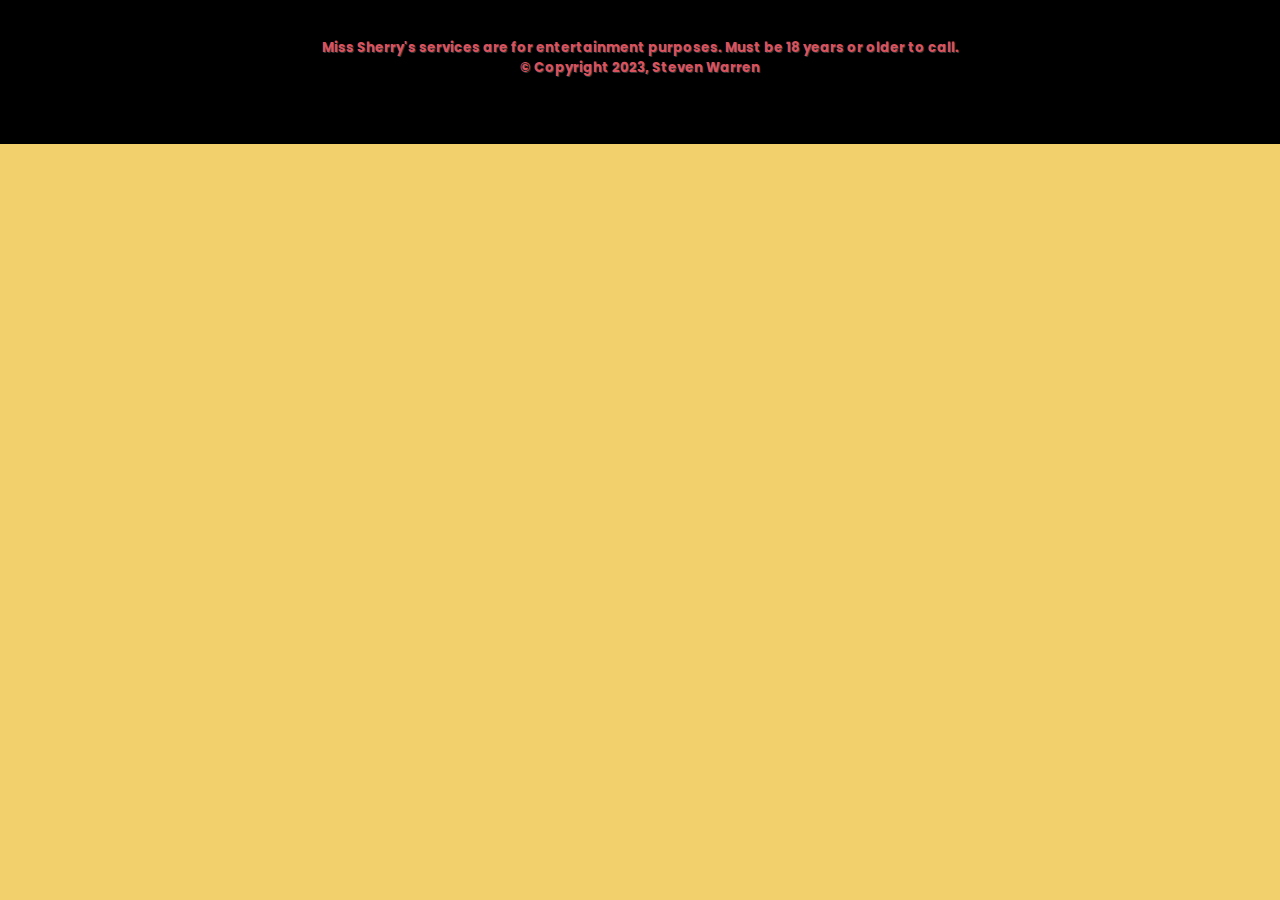
==== tarotCardReading.html @ 9dce7a1c "Moving the Tarot Card Reading Game" ====
<!DOCTYPE html>
<html lang="en">
<head>
    <meta charset="UTF-8">
    <meta http-equiv="X-UA-Compatible" content="IE=edge">
    <meta name="viewport" content="width=device-width, initial-scale=1.0">
    <!-- add tags for google searches later-->
    <title>Miss Sherry's Sweet Tea & Tarot</title>
    <link rel="stylesheet" href="css/main.css">
    <link rel="stylesheet" href="https://cdnjs.cloudflare.com/ajax/libs/font-awesome/5.15.4/css/all.min.css" integrity="sha512-1ycn6IcaQQ40/MKBW2W4Rhis/DbILU74C1vSrLJxCq57o941Ym01SwNsOMqvEBFlcgUa6xLiPY/NS5R+E6ztJQ==" crossorigin="anonymous" referrerpolicy="no-referrer" />
</head>
<body>


    <footer>
        <h5>Miss Sherry's services are for entertainment purposes. Must be 18 years or older to call.
        <br> &copy; Copyright 2023, Steven Warren</h5>
    </footer>

</body>
</html>
---- css/main.css ----
@import url("https://fonts.googleapis.com/css2?family=Poppins:ital,wght@1,400;1,700&display=swap");
@import url("https://fonts.googleapis.com/css2?family=Style+Script&display=swap");
body {
  background: #f2d06b;
  margin: 0;
  font-family: 'Poppins';
}

@-webkit-keyframes swinging {
  0% {
    -webkit-transform: rotate(10deg);
  }
  50% {
    -webkit-transform: rotate(-5deg);
  }
  100% {
    -webkit-transform: rotate(10deg);
  }
}

@keyframes swinging {
  0% {
    -webkit-transform: rotate(10deg);
            transform: rotate(10deg);
  }
  50% {
    -webkit-transform: rotate(-5deg);
            transform: rotate(-5deg);
  }
  100% {
    -webkit-transform: rotate(10deg);
            transform: rotate(10deg);
  }
}

.navbar .teabag-container {
  -webkit-transform-origin: 50% -50%;
  transform-origin: 50% -50%;
  -webkit-animation: swinging 3.5s ease-in-out forwards infinite;
  animation: swinging 3.5s ease-in-out forwards infinite;
  background: black;
  position: relative;
  display: -webkit-box;
  display: -ms-flexbox;
  display: flex;
  -webkit-box-orient: vertical;
  -webkit-box-direction: normal;
      -ms-flex-direction: column;
          flex-direction: column;
  -webkit-box-align: center;
      -ms-flex-align: center;
          align-items: center;
  top: 30px;
  left: 20px;
  height: 110px;
  width: 115px;
}

.navbar .teabag-container .teabag-front {
  width: 120px;
  height: 125px;
  background: white;
  z-index: 5;
  border-radius: .2em;
}

.navbar .teabag-container .teabag-side {
  width: 0;
  height: 0;
  border-right: 26px solid transparent;
  border-bottom: 120px solid #ebe3e3;
  position: relative;
  top: -120px;
  left: 66px;
  bottom: 0px;
  -webkit-transform: rotate(5deg);
          transform: rotate(5deg);
  z-index: 2;
  border-radius: 5em;
}

.navbar .teabag-container .teabag-top-back {
  border-bottom: 30px solid #ebe3e3;
  border-left: 25px solid transparent;
  border-right: 25px solid transparent;
  height: 0;
  width: 70px;
  position: relative;
  top: -270px;
  border-radius: .2em;
}

.navbar .teabag-container .teabag-top-front {
  border-top: 30px solid white;
  border-left: 25px solid transparent;
  border-right: 25px solid transparent;
  height: 0;
  width: 22px;
  position: relative;
  border-radius: .2em;
}

.navbar .teabag-container .staple {
  border: 2px solid #636363;
  position: relative;
  top: -115px;
  z-index: 7;
  border-radius: 1em;
}

.navbar .teabag-container .teabag-string {
  height: 100px;
  border-left: 2px solid black;
  position: relative;
  top: -90px;
  left: 10px;
  z-index: 6;
  border-radius: .2em;
}

.navbar {
  background-image: url(../images/MajesticAutumnForestAndClouds.jpg);
  background-size: 100%;
  background-position-y: 80%;
  padding: 1em;
}

.navbar .logo {
  font-family: 'Style Script', cursive;
  text-decoration: none;
  font-weight: bold;
  color: #D9525E;
  font-size: 2.4em;
  text-shadow: 1px 1px 0px black;
  padding: .5em .5em;
  margin: auto;
  text-align: left;
  line-height: .8em;
  display: block;
}

.navbar .logo span {
  color: #f2d06b;
}

.navbar nav {
  display: none;
}

.navbar .container {
  display: -webkit-box;
  display: -ms-flexbox;
  display: flex;
  place-content: space-between;
}

.navbar .mobile-menu {
  cursor: pointer;
}

a {
  color: #D9525E;
}

ul {
  list-style-type: none;
  margin: 0;
  padding: 0;
}

#message {
  padding-right: 0.5em;
}

section {
  padding: 5em 2em;
}

.hero {
  text-align: center;
}

i {
  font-size: 3em;
  padding: 0.5em;
}

.left-col .subhead {
  text-transform: uppercase;
  font-weight: bold;
  color: #4B4973;
  letter-spacing: .3em;
}

.left-col h1 {
  font-size: 1.5em;
  line-height: 1.5em;
  margin-top: .2em;
}

.left-col p {
  font-size: 1.3em;
  font-weight: bold;
  text-align: justify;
}

.left-col .primary-cta {
  background: #4B4973;
  color: #F2784B;
  text-decoration: none;
  padding: .6em 1.3em;
  font-size: 1.4em;
  border-radius: .5em;
  font-weight: bold;
  display: inline-block;
  border: 3px solid #4B4973;
}

.left-col .primary-cta:hover {
  background-color: #F2784B;
  color: #4B4973;
}

.hero-img {
  width: 70%;
  margin-top: 3em;
  border-radius: 2em;
}

section.features-section {
  background: #20272e;
  color: white;
}

ul.features-list {
  margin: 0;
  padding-left: .1em;
  display: -ms-grid;
  display: grid;
  -ms-grid-columns: (minmax(19rem, 1fr))[auto-fit];
      grid-template-columns: repeat(auto-fit, minmax(19rem, 1fr));
}

ul.features-list li {
  font-size: 1.1em;
  margin-bottom: 1em;
  margin-left: 2em;
  position: relative;
}

ul.features-list li:before {
  content: '';
  left: -2em;
  position: absolute;
  width: 20px;
  height: 20px;
  background-image: url("../images/bullet.svg");
  background-size: contain;
  margin-right: .5em;
}

.features-section img {
  display: none;
}

table, th, td {
  vertical-align: text-top;
  text-align: left;
  border: 3px solid black;
  border-collapse: collapse;
  table-layout: fixed;
  width: 5em;
  padding: 10px;
}

table th, th th, td th {
  background-color: #4B4973;
  color: #F2784B;
}

table tr:nth-child(odd), th tr:nth-child(odd), td tr:nth-child(odd) {
  background-color: #bda252;
}

.testimonials-section {
  background: #4B4973;
  color: white;
}

.testimonials-section li {
  background: #006bd6;
  text-align: center;
  padding: 2em 1em;
  width: 80%;
  margin: 0 auto 5em auto;
  border-radius: 1em;
}

.testimonials-section li img {
  width: 5em;
  height: 5em;
  border: 5px solid #006bd6;
  border-radius: 50%;
  margin-top: -4.5em;
}

h2 {
  font-size: 2em;
}

label {
  display: block;
  font-size: 1.2em;
  margin-bottom: .5em;
}

input, textarea {
  width: 100%;
  padding: .8em;
  margin-bottom: 1em;
  border-radius: .3em;
  border: 1px solid gray;
  -webkit-box-sizing: border-box;
          box-sizing: border-box;
}

input[type="submit"] {
  background-color: #4B4973;
  color: white;
  font-weight: bold;
  font-size: 1.3em;
  border: none;
  margin-bottom: 5em;
  border-radius: 5em;
  display: inline-block;
  padding: .8em 2em;
  width: unset;
  cursor: pointer;
}

iframe {
  width: 100%;
  height: 300px;
}

nav.menu-btn {
  display: block;
  color: #f2d06b;
}

nav {
  position: fixed;
  z-index: 999;
  width: 66%;
  right: 0;
  top: 0;
  background: #4B4973;
  height: 100vh;
  padding: 1em;
}

nav ul.primary-nav {
  margin-top: 5em;
}

nav li a {
  color: #D9525E;
  text-decoration: none;
  display: block;
  padding: .5em;
  font-size: 1.5em;
  font-weight: bold;
  text-align: right;
}

nav li a:hover {
  font-weight: normal;
}

nav li.call-now a {
  background-color: #8C455F;
  color: #D9525E;
  border-radius: 1em;
  width: 40%;
  float: right;
  text-align: center;
}

nav li.call-now a:hover {
  background-color: #D9525E;
  color: #8C455F;
  font-weight: bold;
}

.mobile-menu-exit {
  float: right;
  margin: .5em;
  cursor: pointer;
}

.send-message-cta {
  font-size: 1em;
  font-weight: bold;
}

footer {
  background: url("../images/BlueHourSunsetAndMountains.jpg");
  background-color: black;
  background-size: 100%;
  background-position-y: 100%;
  color: whitesmoke;
  color: #D9525E;
  height: 7rem;
  text-align-last: center;
  text-shadow: 1px 1px 0px #333;
  padding: 1em;
}

@media only screen and (min-width: 960px) {
  .mobile-menu, .mobile-menu-exit {
    display: none;
  }
  .navbar .container {
    display: -ms-grid;
    display: grid;
    -ms-grid-columns: 180px auto;
        grid-template-columns: 180px auto;
    -ms-grid-rows: 70px;
        grid-template-rows: 70px;
    -webkit-box-pack: unset;
        -ms-flex-pack: unset;
            justify-content: unset;
  }
  @-webkit-keyframes swinging {
    0% {
      -webkit-transform: rotate(10deg);
    }
    50% {
      -webkit-transform: rotate(-5deg);
    }
    100% {
      -webkit-transform: rotate(10deg);
    }
  }
  @keyframes swinging {
    0% {
      -webkit-transform: rotate(10deg);
              transform: rotate(10deg);
    }
    50% {
      -webkit-transform: rotate(-5deg);
              transform: rotate(-5deg);
    }
    100% {
      -webkit-transform: rotate(10deg);
              transform: rotate(10deg);
    }
  }
  .navbar .teabag-container {
    -webkit-transform-origin: 50% -50%;
    transform-origin: 50% -50%;
    -webkit-animation: swinging 3.5s ease-in-out forwards infinite;
    animation: swinging 3.5s ease-in-out forwards infinite;
    background: black;
    position: relative;
    display: -webkit-box;
    display: -ms-flexbox;
    display: flex;
    -webkit-box-orient: vertical;
    -webkit-box-direction: normal;
        -ms-flex-direction: column;
            flex-direction: column;
    -webkit-box-align: center;
        -ms-flex-align: center;
            align-items: center;
    top: 30px;
    left: 10px;
    height: 110px;
    width: 115px;
  }
  .navbar .teabag-container .teabag-front {
    width: 120px;
    height: 125px;
    background: white;
    z-index: 5;
    border-radius: .2em;
  }
  .navbar .teabag-container .teabag-side {
    width: 0;
    height: 0;
    border-right: 26px solid transparent;
    border-bottom: 120px solid #ebe3e3;
    position: relative;
    top: -120px;
    left: 66px;
    bottom: 0px;
    -webkit-transform: rotate(5deg);
            transform: rotate(5deg);
    z-index: 2;
    border-radius: 5em;
  }
  .navbar .teabag-container .teabag-top-back {
    border-bottom: 30px solid #ebe3e3;
    border-left: 25px solid transparent;
    border-right: 25px solid transparent;
    height: 0;
    width: 70px;
    position: relative;
    top: -270px;
    border-radius: .2em;
  }
  .navbar .teabag-container .teabag-top-front {
    border-top: 30px solid white;
    border-left: 25px solid transparent;
    border-right: 25px solid transparent;
    height: 0;
    width: 22px;
    position: relative;
    border-radius: .2em;
  }
  .navbar .teabag-container .staple {
    border: 2px solid #636363;
    position: relative;
    top: -115px;
    z-index: 7;
    border-radius: 1em;
  }
  .navbar .teabag-container .teabag-string {
    height: 100px;
    border-left: 2px solid black;
    position: relative;
    top: -90px;
    left: 10px;
    z-index: 6;
    border-radius: .2em;
  }
  .navbar nav {
    display: -webkit-box;
    display: -ms-flexbox;
    display: flex;
    -webkit-box-pack: justify;
        -ms-flex-pack: justify;
            justify-content: space-between;
    background: none;
    position: unset;
    height: 4em;
    width: 100%;
  }
  .navbar nav ul {
    display: -webkit-box;
    display: -ms-flexbox;
    display: flex;
    background-color: #f2d06b;
    border-radius: 1em;
  }
  .navbar nav a {
    color: #D9525E;
    font-size: 1.5em;
    padding: .5em;
    text-shadow: 1px 1px 0px black;
  }
  .navbar nav ul.primary-nav {
    margin: 0;
  }
  .navbar nav li.current a {
    font-weight: normal;
  }
  .navbar nav li.call-now a {
    color: #F2784B;
    background-color: #4B4973;
    border: 3px solid #4B4973;
    font-weight: bold;
    border-radius: .5em;
    width: 85%;
  }
  .navbar nav li.call-now a:hover {
    background: #F2784B;
    color: #4B4973;
  }
  p {
    text-indent: 2em;
  }
}

@media only screen and (min-width: 1080px) {
  .container {
    width: 1080px;
    margin: 1em auto;
  }
  section {
    padding: 2em 4em;
  }
  .hero .container {
    display: -webkit-box;
    display: -ms-flexbox;
    display: flex;
    -webkit-box-pack: justify;
        -ms-flex-pack: justify;
            justify-content: space-between;
    text-align: justify;
    margin-top: 1em;
  }
  .hero .container .left-col {
    margin: 1em 1em 1em 5em;
    width: 50%;
  }
  .hero-img {
    width: 50%;
    margin-right: 8em;
  }
  .hero-cta {
    display: -webkit-box;
    display: -ms-flexbox;
    display: flex;
  }
  .primary-cta {
    margin-right: 1em;
  }
  ul.features-list {
    display: block;
    margin-left: 5em;
  }
  ul.features-list li {
    font-size: 1.4em;
  }
  ul.features-list li:before {
    width: 30px;
    height: 30px;
  }
  .features-section {
    position: relative;
  }
  .features-section img {
    display: block;
    position: absolute;
    right: 0;
    width: 350px;
    bottom: -2em;
  }
  .testimonials-section ul {
    display: -webkit-box;
    display: -ms-flexbox;
    display: flex;
    margin: 4em;
  }
  .testimonials-section ul li {
    margin: 0 1em;
  }
  .message-section {
    position: relative;
  }
  .message-section .container {
    display: -webkit-box;
    display: -ms-flexbox;
    display: flex;
  }
}

@media only screen and (min-width: 1450px) {
  .features-section:before {
    content: '';
    position: absolute;
    width: 10%;
    height: 20em;
    background: #4B4973;
    left: 0;
    top: -4em;
  }
  .features-section:after {
    content: '';
    position: absolute;
    width: 200px;
    height: 20em;
    background: url("../images/dots.svg");
    background-repeat: no-repeat;
    left: 4.5em;
    top: 2em;
  }
}
/*# sourceMappingURL=main.css.map */
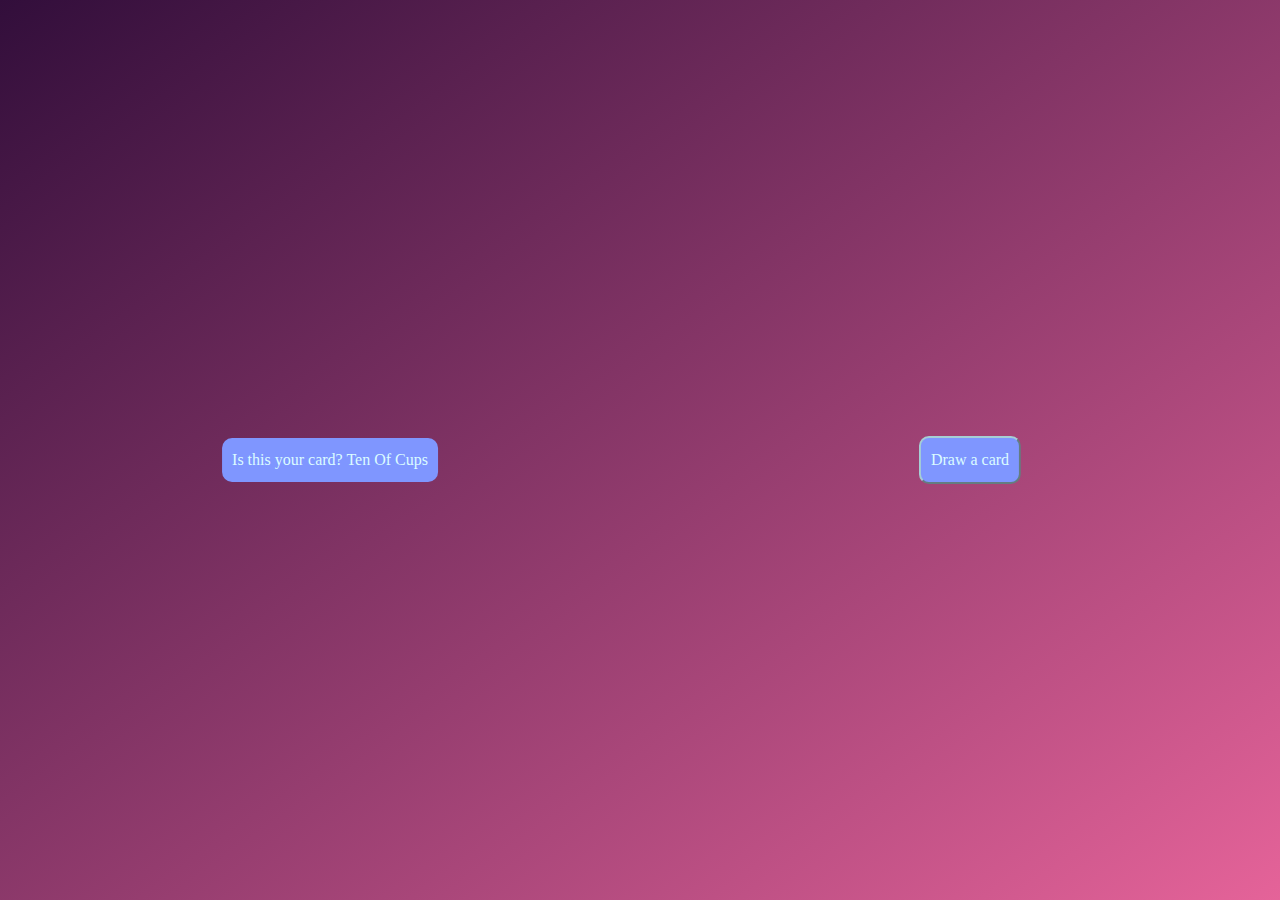
==== commit aa4f8bb0: "Adding tarot cards and JavaScript" ====
--- a/tarotCardReading.html
+++ b/tarotCardReading.html
@@ -2,20 +2,16 @@
 <html lang="en">
 <head>
     <meta charset="UTF-8">
-    <meta http-equiv="X-UA-Compatible" content="IE=edge">
     <meta name="viewport" content="width=device-width, initial-scale=1.0">
-    <!-- add tags for google searches later-->
-    <title>Miss Sherry's Sweet Tea & Tarot</title>
-    <link rel="stylesheet" href="css/main.css">
-    <link rel="stylesheet" href="https://cdnjs.cloudflare.com/ajax/libs/font-awesome/5.15.4/css/all.min.css" integrity="sha512-1ycn6IcaQQ40/MKBW2W4Rhis/DbILU74C1vSrLJxCq57o941Ym01SwNsOMqvEBFlcgUa6xLiPY/NS5R+E6ztJQ==" crossorigin="anonymous" referrerpolicy="no-referrer" />
+    <link rel="stylesheet" type="text/css" href="css/gameStyles.css">
+    
+    <title>Three Card Tarot</title>
 </head>
 <body>
+    <button id="start" onclick="shuffleFunction()">Draw a card</button>
 
+    <div id="results"></div>
 
-    <footer>
-        <h5>Miss Sherry's services are for entertainment purposes. Must be 18 years or older to call.
-        <br> &copy; Copyright 2023, Steven Warren</h5>
-    </footer>
-
+    <script src="gameScripts.js" type="text/javascript"></script>
 </body>
 </html>--- a/css/gameStyles.css
+++ b/css/gameStyles.css
@@ -0,0 +1,95 @@
+/* 1. Use a more-intuitive box-sizing model */
+*, *::before, *::after {
+    box-sizing: border-box;
+  }
+  
+  /* 2. Remove default margin */
+  * {
+    margin: 0;
+  }
+  
+  body {
+    /* 3. Add accessible line-height */
+    line-height: 1.5;
+    /* 4. Improve text rendering */
+    -webkit-font-smoothing: antialiased;
+  }
+  
+  /* 5. Improve media defaults */
+  img, picture, video, canvas, svg {
+    display: block;
+    max-width: 100%;
+  }
+  
+  /* 6. Inherit fonts for form controls */
+  input, button, textarea, select {
+    font: inherit;
+  }
+  
+  /* 7. Avoid text overflows */
+  p, h1, h2, h3, h4, h5, h6 {
+    overflow-wrap: break-word;
+  }
+  
+  /* 8. Improve line wrapping */
+  p {
+    text-wrap: pretty;
+  }
+  h1, h2, h3, h4, h5, h6 {
+    text-wrap: balance;
+  }
+  
+  /*
+    9. Create a root stacking context
+  */
+  #root, #__next {
+    isolation: isolate;
+  }
+
+/* Color Palette
+Russian Violet = 320E3B
+Thulian Pink = E56399 
+Vista Blue = 7F96FF
+Light Blue = A6CFD5
+Light Cyan = DBFCFF
+*/
+
+body {
+    background-color: purple;
+    background-image: linear-Gradient(to bottom right, #320E3B, #E56399);
+    background-attachment: fixed;
+}
+
+button {
+    position: absolute;
+    left: 75%;
+    top: 50%;
+    transform: translate(-50%, -50%);
+    background-color: #7F96FF;
+    border-radius: 10px;
+    border-color: #A6CFD5;
+    color: #DBFCFF;
+    margin: 10px;
+    padding: 10px;
+    text-align: center;
+}
+
+#results {
+  position: absolute;
+    left: 25%;
+    top: 50%;
+    transform: translate(-50%, -50%);
+    background-color: #7F96FF;
+    border-radius: 10px;
+    border-color: #A6CFD5;
+    color: #DBFCFF;
+    margin: 10px;
+    padding: 10px;
+    text-align: center;
+}
+
+img {
+  height: 25%;
+  width: 25%;
+  image-rendering: auto;
+}